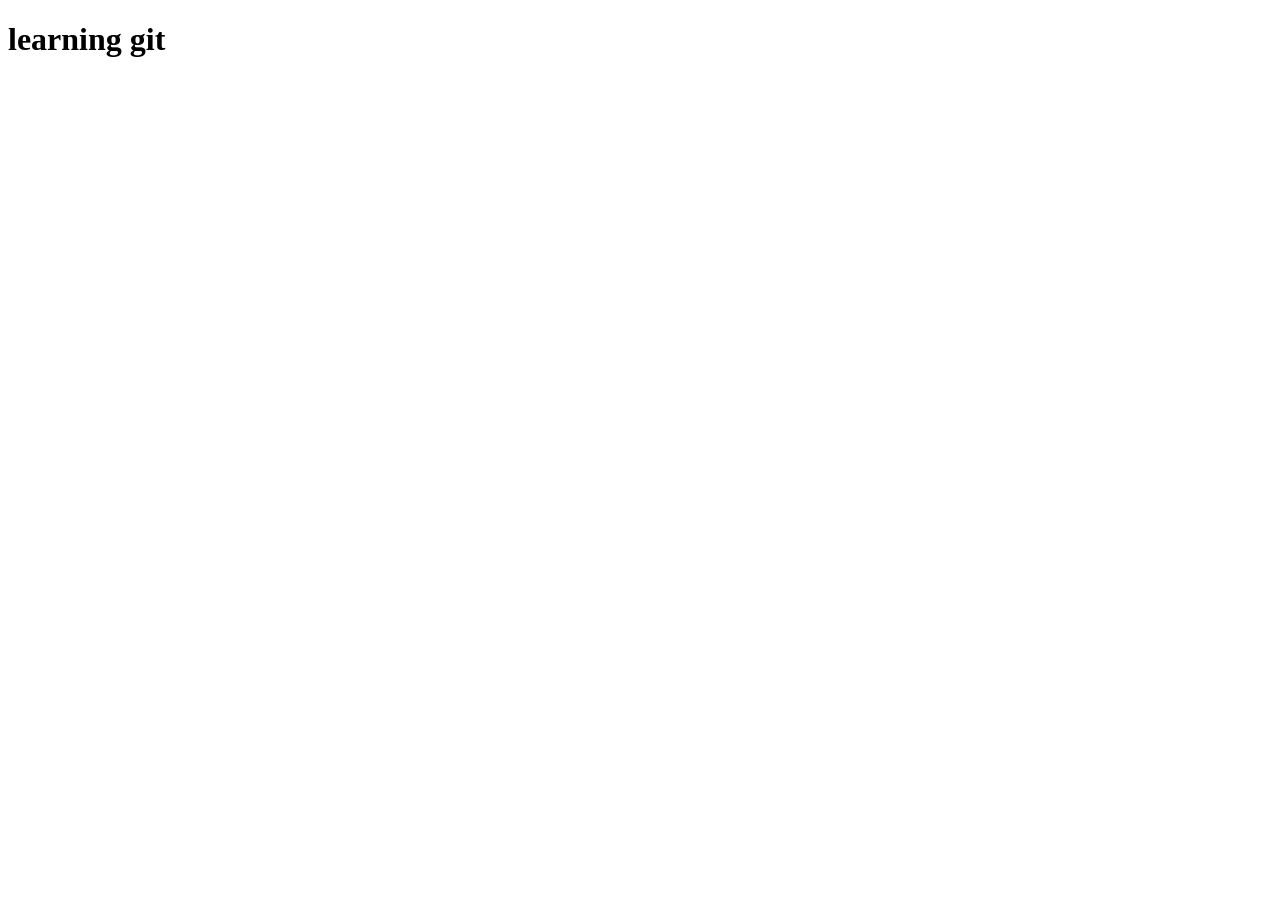
==== index.html @ 59e3bb5e "Added boiler plate" ====
<!DOCTYPE html>
<html lang="en">
<head>
  <meta charset="UTF-8">
  <meta name="viewport" content="width=device-width, initial-scale=1.0">
  <title>Learning Git</title>
</head>
<body>
  <h1>learning git</h1>
</body>
</html>
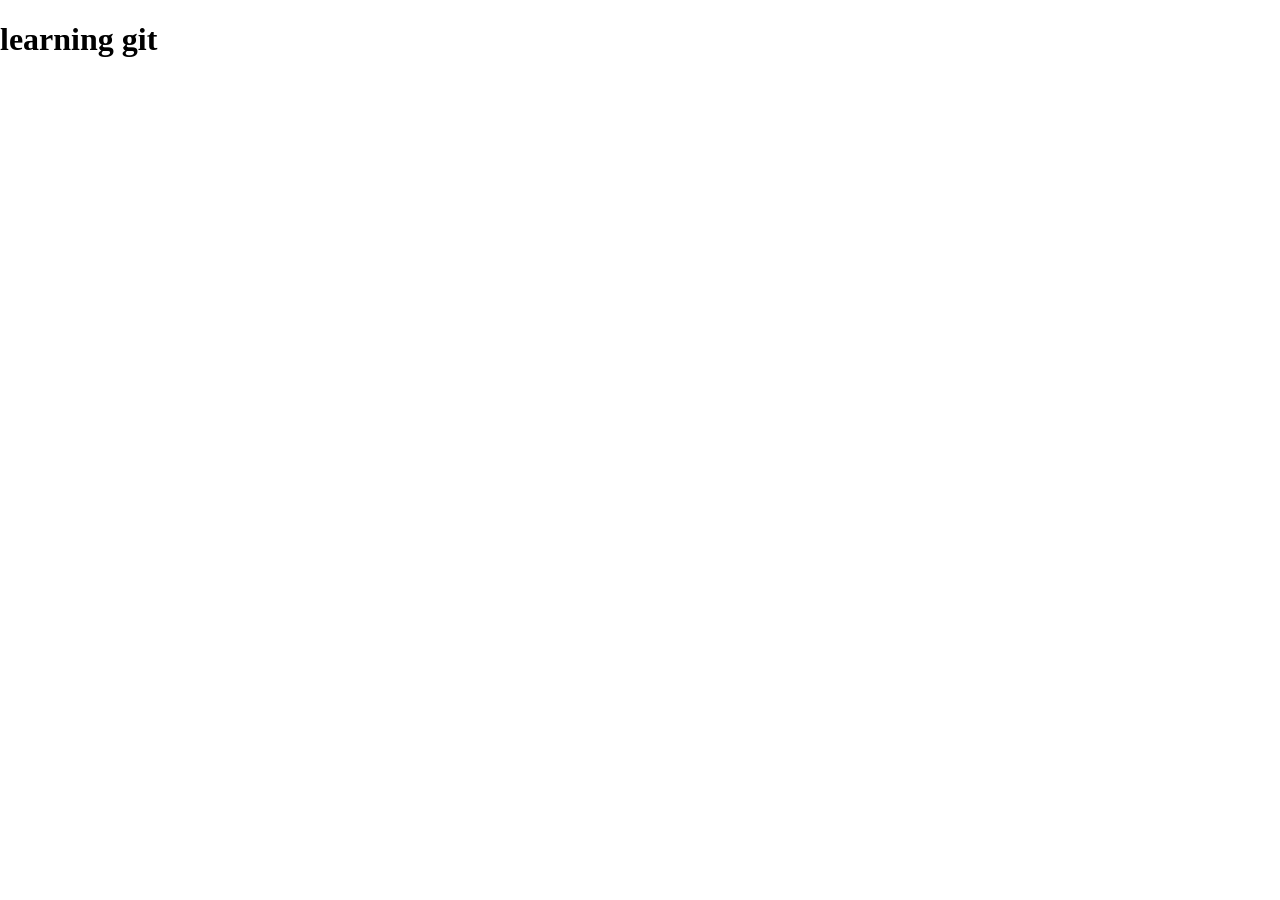
==== commit 8637b760: "changes in style.css files and index.html" ====
--- a/index.html
+++ b/index.html
@@ -4,6 +4,8 @@
   <meta charset="UTF-8">
   <meta name="viewport" content="width=device-width, initial-scale=1.0">
   <title>Learning Git</title>
+  <link rel="stylesheet" href="style.css">
+  <script src="script.js"></script>
 </head>
 <body>
   <h1>learning git</h1>
--- a/style.css
+++ b/style.css
@@ -0,0 +1,7 @@
+*{
+  box-sizing: border-box;
+}
+
+body{
+  margin: 0;
+}
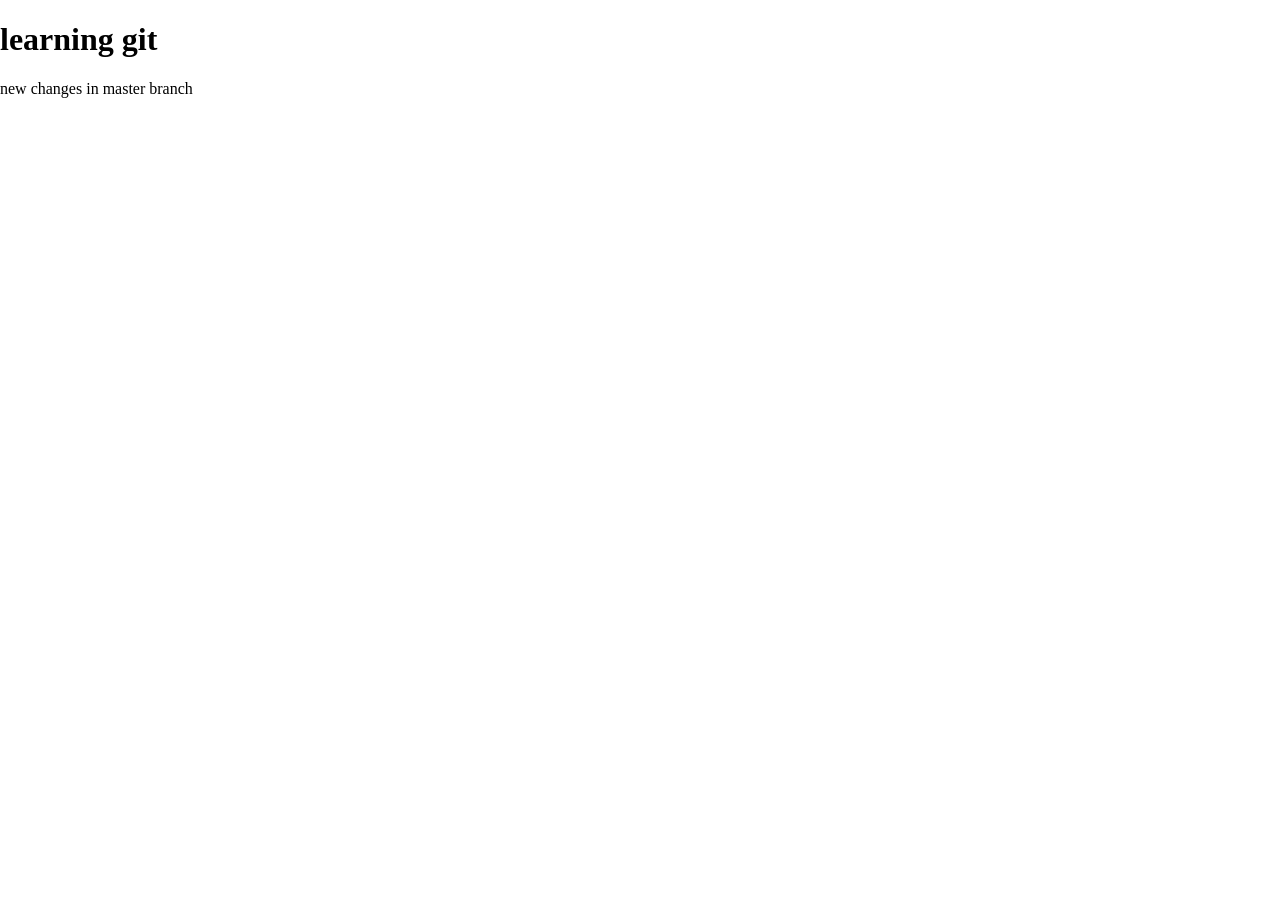
==== commit 8b360ff1: "add para in master" ====
--- a/index.html
+++ b/index.html
@@ -9,5 +9,8 @@
 </head>
 <body>
   <h1>learning git</h1>
+  <p>
+    new changes in master branch
+  </p>
 </body>
 </html>
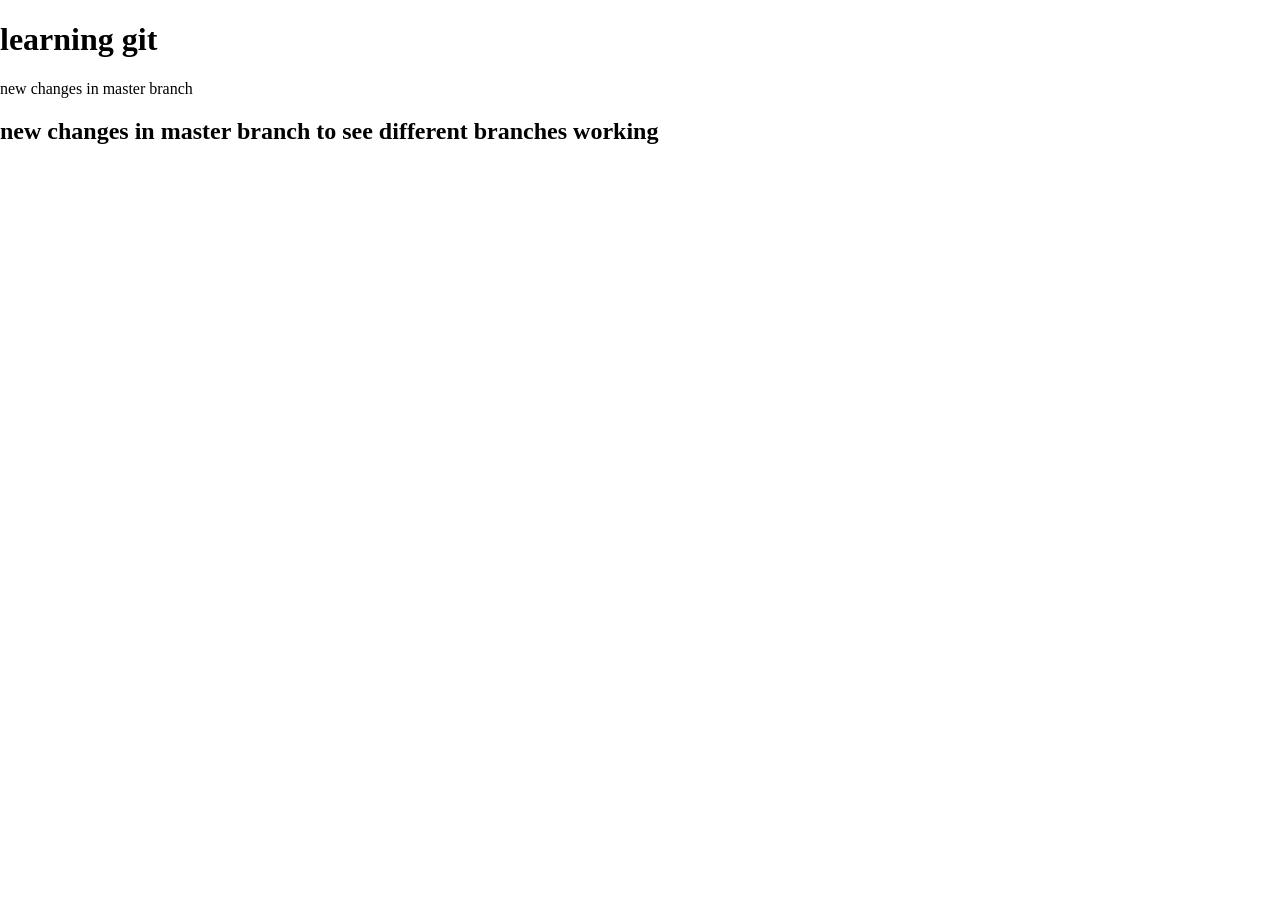
==== commit 05e6baba: "add new h2 subheading" ====
--- a/index.html
+++ b/index.html
@@ -12,5 +12,6 @@
   <p>
     new changes in master branch
   </p>
+  <h2>new changes in master branch to see different branches working</h2>
 </body>
 </html>
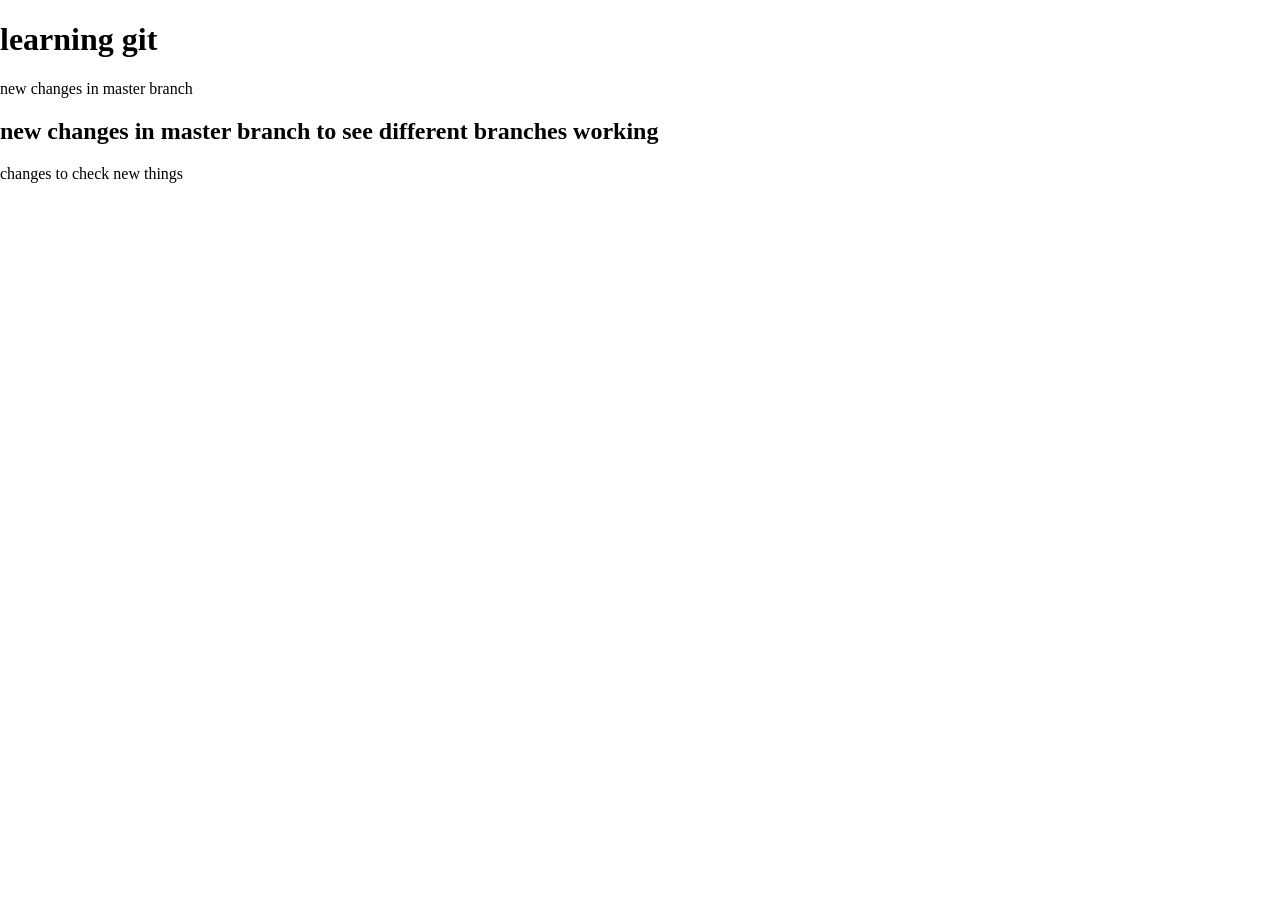
==== commit 633be130: "add new para" ====
--- a/index.html
+++ b/index.html
@@ -13,5 +13,6 @@
     new changes in master branch
   </p>
   <h2>new changes in master branch to see different branches working</h2>
+  <p>changes to check new things</p>
 </body>
 </html>
